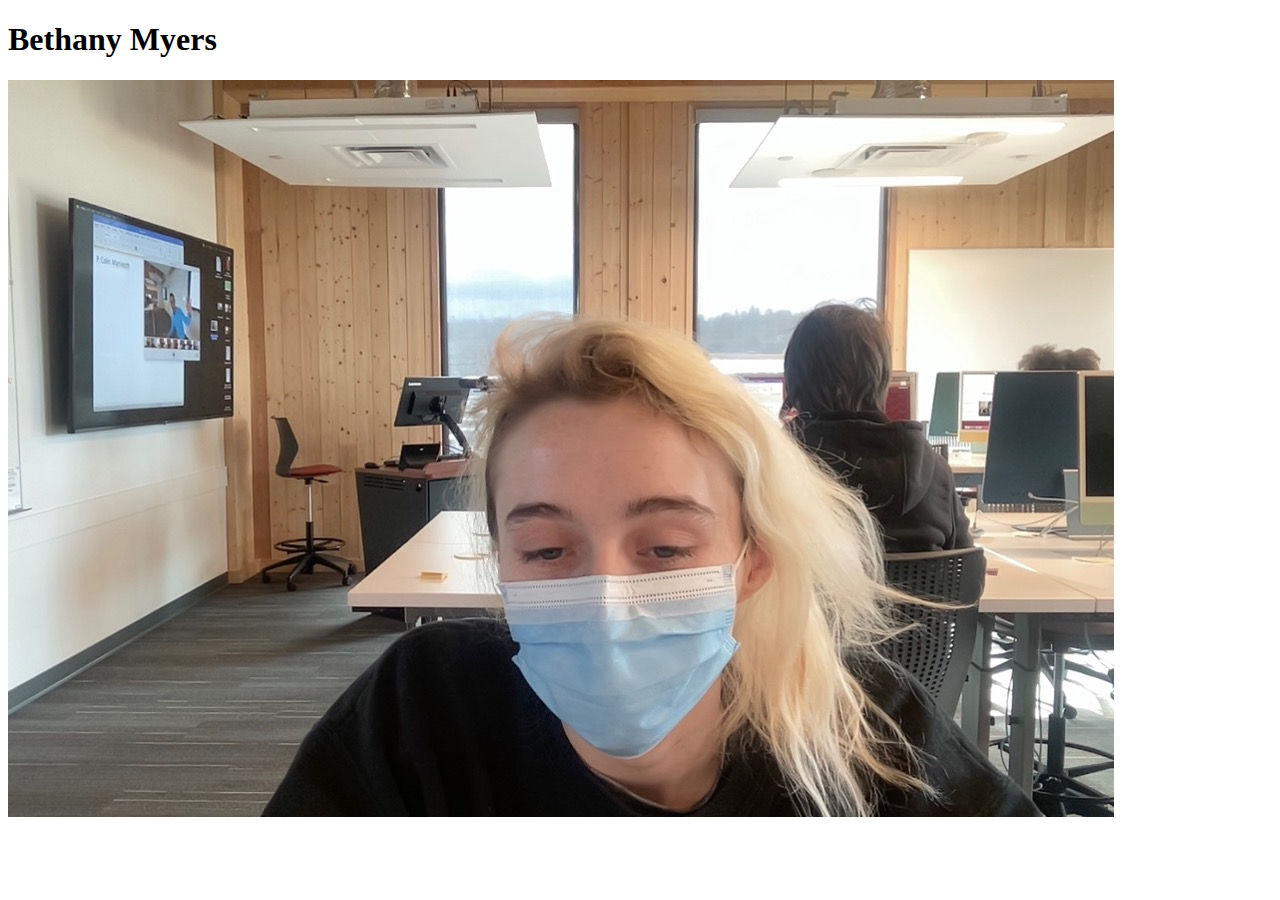
==== index.html @ d7996e80 "Start of Website Day 1" ====
<!DOCTYPE html>
<html lang="en">
<head>
    <meta charset="UTF-8">
    <meta name="viewport" content="width=device-width, initial-scale=1.0">
    <title>Bethany Myers</title>
</head>
<body>
    <h1>Bethany Myers</h1>
    <img src="me.jpg" alt="Bethany Myers"> 
</body>
</html>
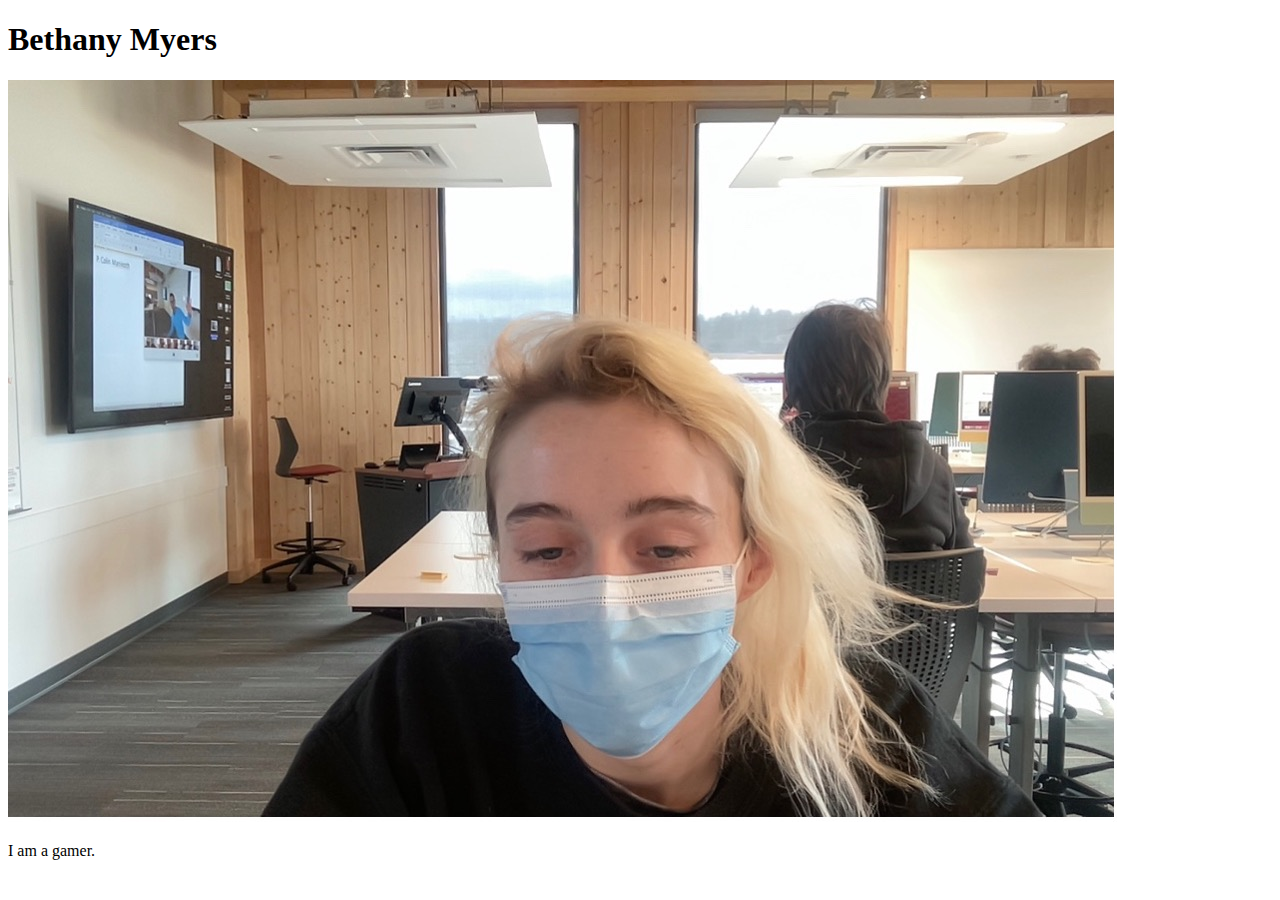
==== commit b2bfe441: "Added a bio" ====
--- a/index.html
+++ b/index.html
@@ -8,5 +8,6 @@
 <body>
     <h1>Bethany Myers</h1>
     <img src="me.jpg" alt="Bethany Myers"> 
+    <p>I am a gamer.</p>
 </body>
 </html>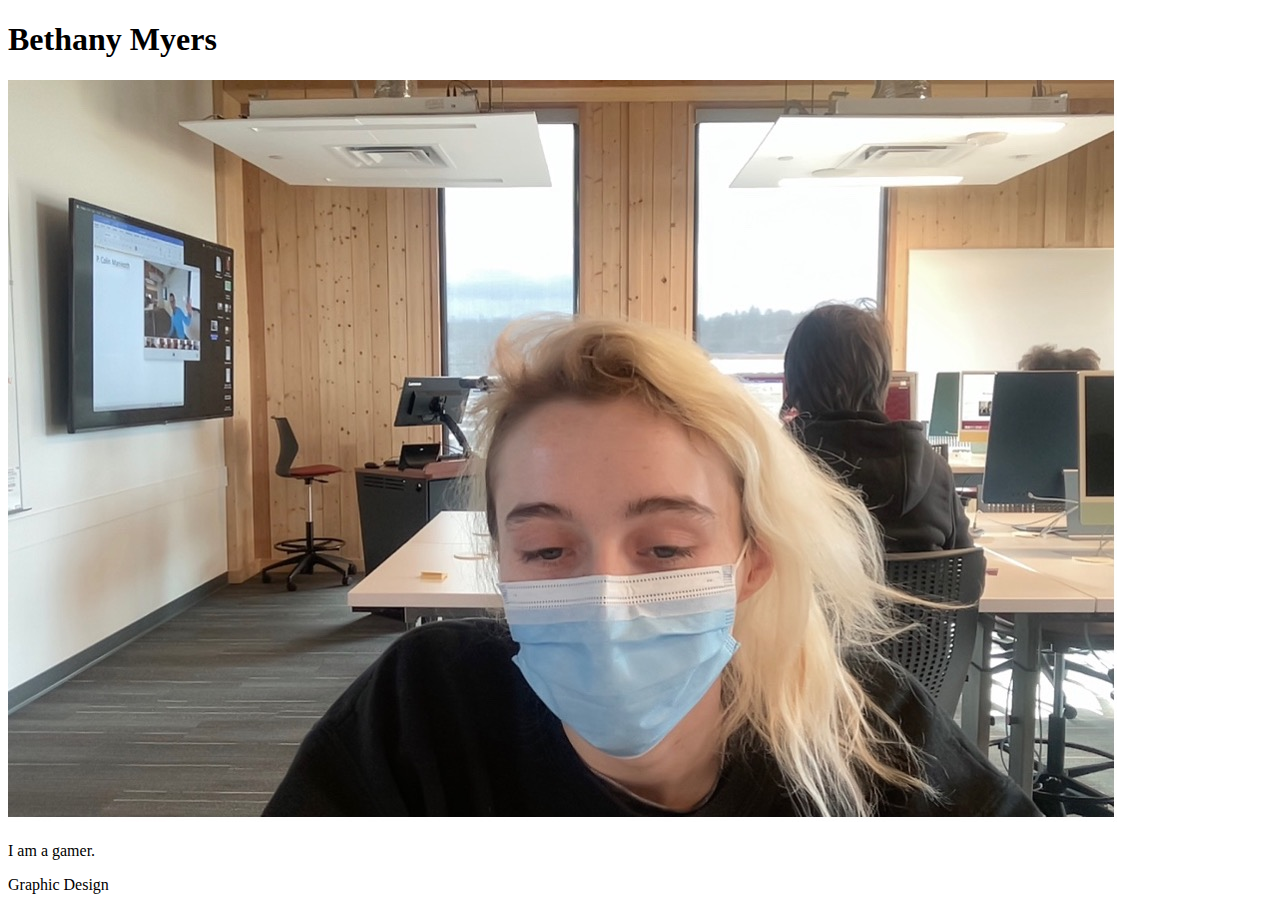
==== commit 6c1a4a00: "Added Major" ====
--- a/index.html
+++ b/index.html
@@ -9,5 +9,6 @@
     <h1>Bethany Myers</h1>
     <img src="me.jpg" alt="Bethany Myers"> 
     <p>I am a gamer.</p>
+    <p> Graphic Design</p>
 </body>
 </html>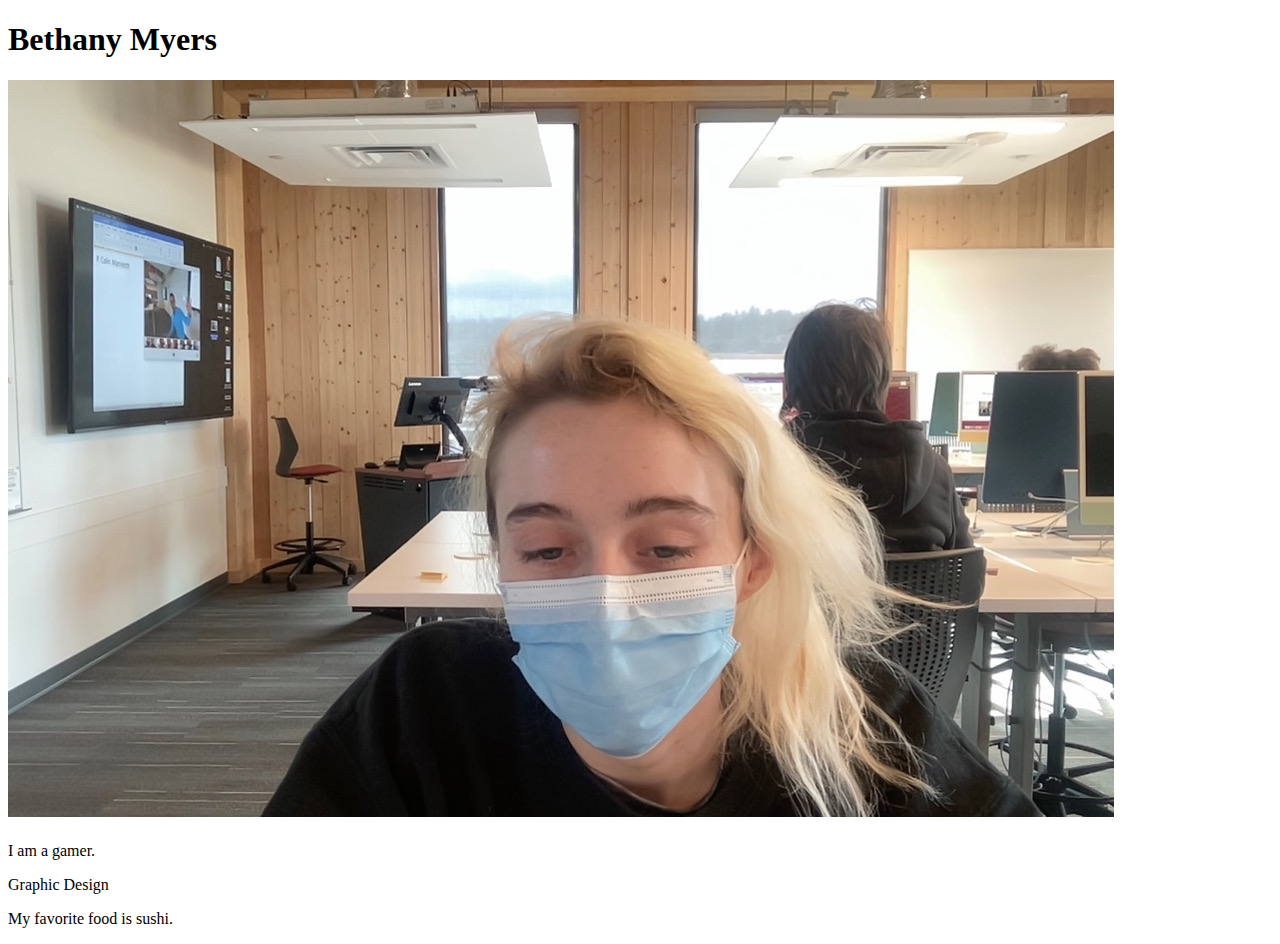
==== commit 7e511015: "Added favorite food" ====
--- a/index.html
+++ b/index.html
@@ -10,5 +10,6 @@
     <img src="me.jpg" alt="Bethany Myers"> 
     <p>I am a gamer.</p>
     <p> Graphic Design</p>
+    <p>My favorite food is sushi.</p>
 </body>
 </html>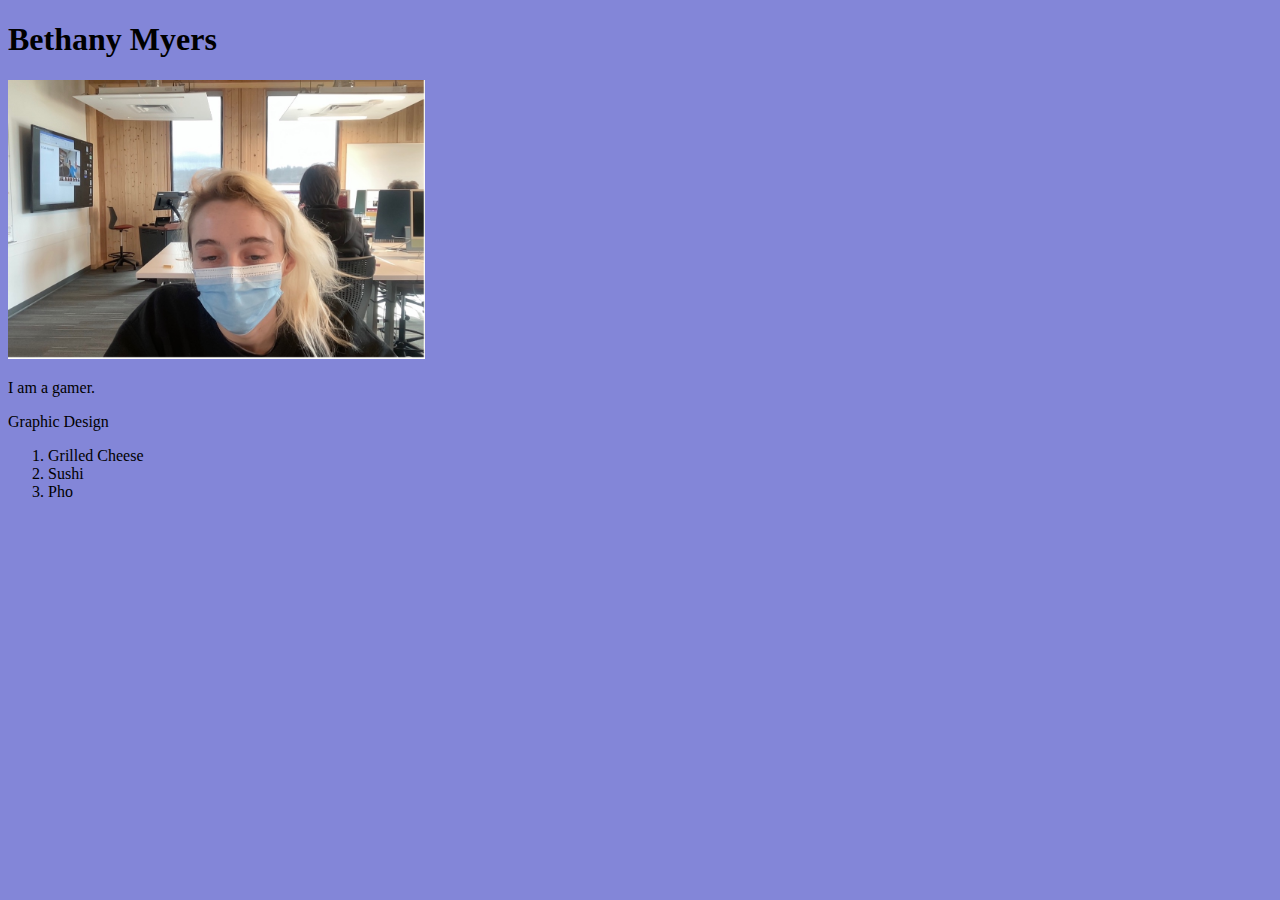
==== commit 5e564ed2: "Started style" ====
--- a/index.html
+++ b/index.html
@@ -3,13 +3,26 @@
 <head>
     <meta charset="UTF-8">
     <meta name="viewport" content="width=device-width, initial-scale=1.0">
+    
+    <style>
+        img{width: 33%;}
+        body{background: rgb(131, 134, 216);}
+    </style>
+    
     <title>Bethany Myers</title>
 </head>
+
+
+
 <body>
     <h1>Bethany Myers</h1>
     <img src="me.jpg" alt="Bethany Myers"> 
     <p>I am a gamer.</p>
     <p> Graphic Design</p>
-    <p>My favorite food is sushi.</p>
+    <ol>
+        <li>Grilled Cheese</li>
+        <li>Sushi</li>
+        <li>Pho</li>
+    </ol>
 </body>
 </html>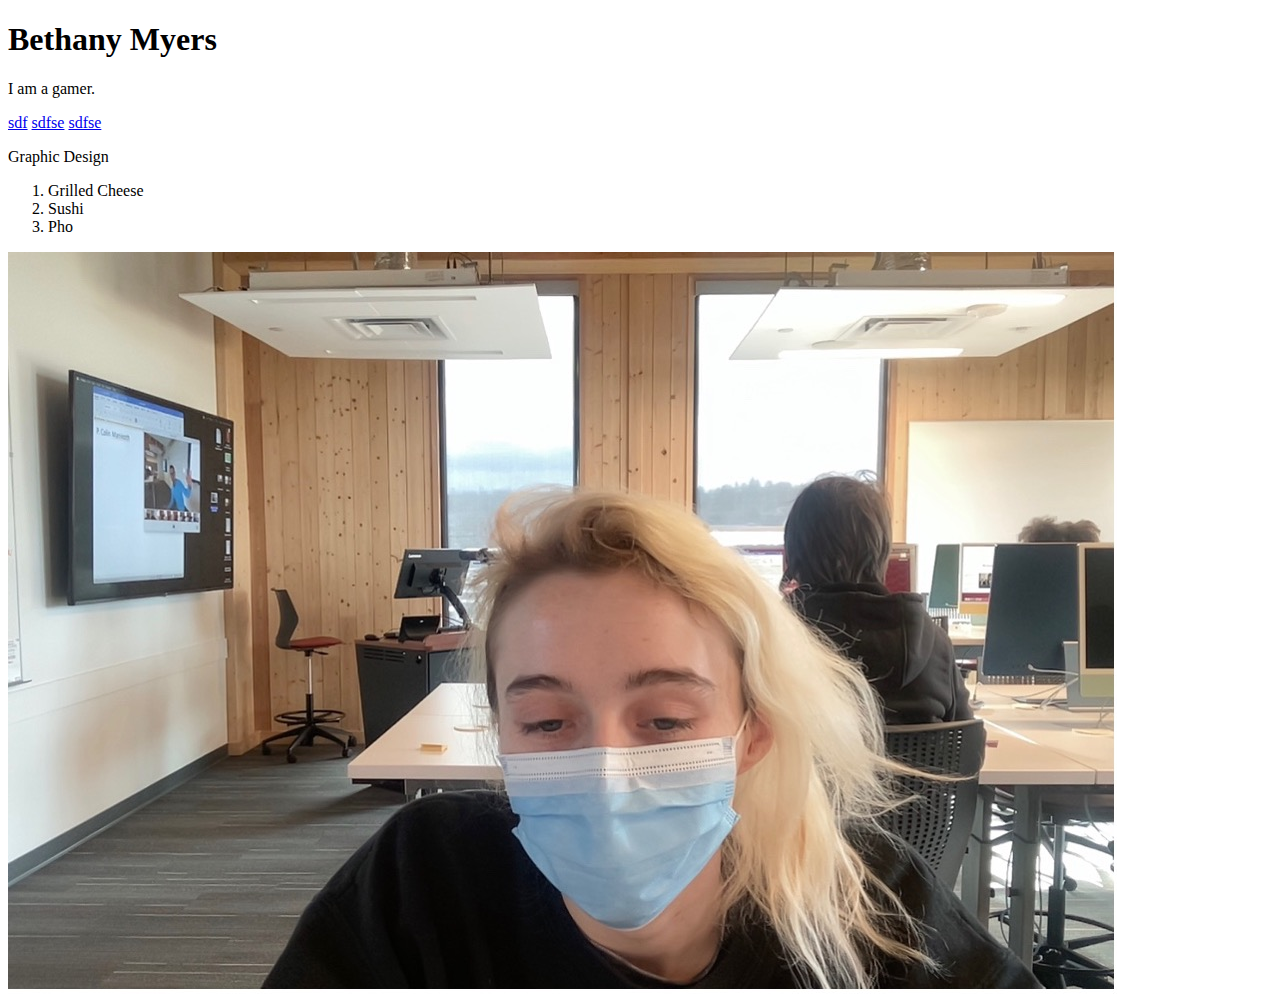
==== commit f438c443: "Created json and Css. As well as  shifting details over." ====
--- a/index.html
+++ b/index.html
@@ -4,25 +4,45 @@
     <meta charset="UTF-8">
     <meta name="viewport" content="width=device-width, initial-scale=1.0">
     
-    <style>
-        img{width: 33%;}
-        body{background: rgb(131, 134, 216);}
-    </style>
-    
+    <link>
+
     <title>Bethany Myers</title>
+    <!-- FAVICONS -->
+    <link rel="apple-touch-icon" sizes="180x180" href="/favicons/apple-touch-icon.png">
+    <link rel="icon" type="image/png" sizes="32x32" href="/favicons/favicon-32x32.png">
+    <link rel="icon" type="image/png" sizes="16x16" href="/favicons/favicon-16x16.png">
+    <link rel="manifest" href="/favicons/site.webmanifest">
 </head>
 
 
 
 <body>
-    <h1>Bethany Myers</h1>
-    <img src="me.jpg" alt="Bethany Myers"> 
-    <p>I am a gamer.</p>
-    <p> Graphic Design</p>
-    <ol>
-        <li>Grilled Cheese</li>
-        <li>Sushi</li>
-        <li>Pho</li>
-    </ol>
+    
+    <main>
+        <!--  Coloum 1  -->
+        <article>
+          <h1>Bethany Myers</h1>
+          <p>I am a gamer.</p>
+          
+          <nav>
+             <a href="#">sdf</a>
+             <a href="#">sdfse</a>
+             <a href="#">sdfse</a>
+          </nav>
+          <p> Graphic Design</p>
+         <ol>
+            <li>Grilled Cheese</li>
+            <li>Sushi</li>
+            <li>Pho</li>
+         </ol>
+        </article>
+      <!--  Column 2  -->
+        <aside></aside>
+          <img src="me.jpg" alt="Mean bean">
+        </aside>
+        
+        
+      </main>
+    
 </body>
 </html>